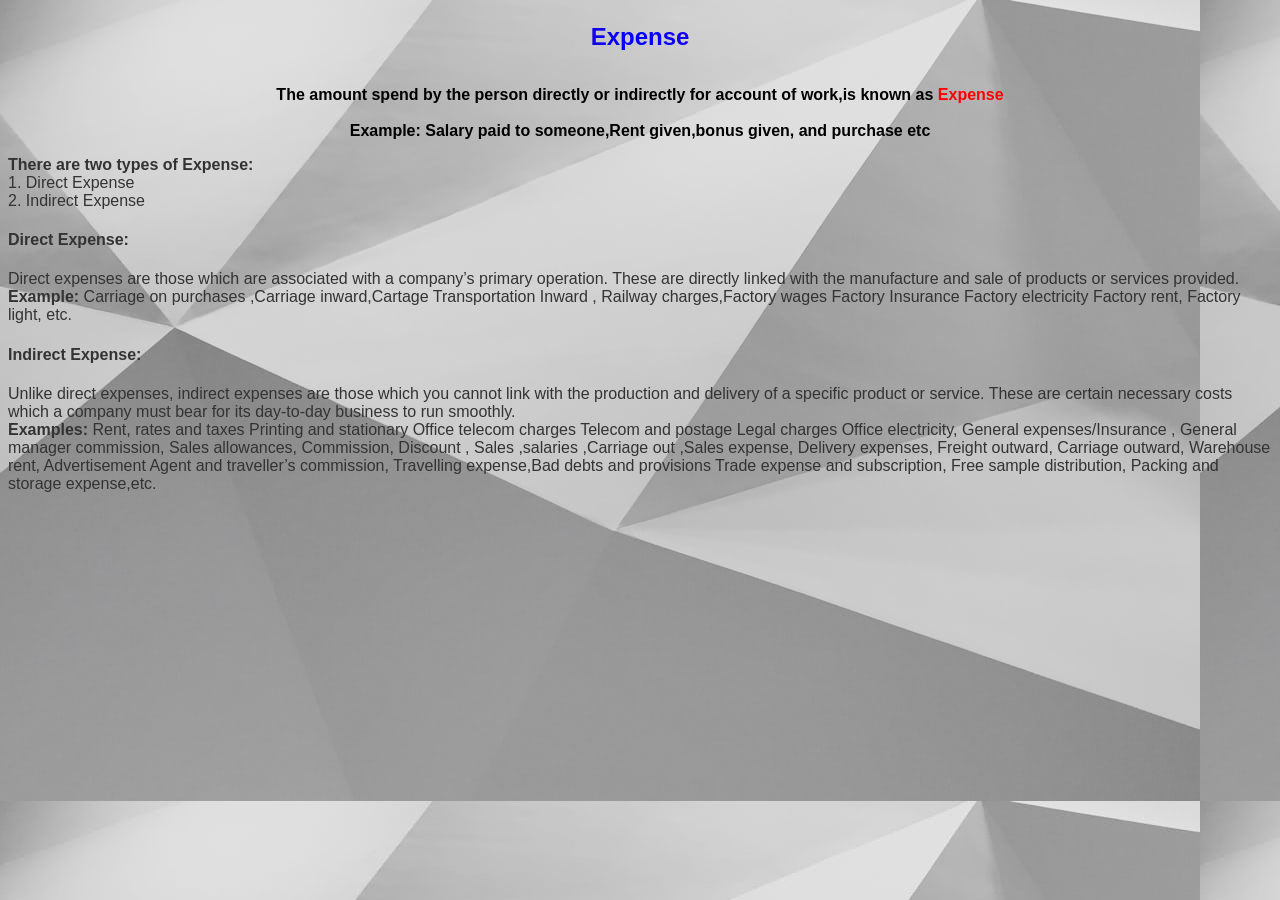
==== expense.html @ 14f69ad5 "Add files via upload" ====
<html>
  <head>
    <link rel="stylesheet" href="the.css">
  </head>
  <body>

<h2>Expense</h2>
<p>The amount spend by the person directly or indirectly for account of work,is known as 
<font color="red">
Expense </font> <br>
<br>
<B>Example:</B> Salary paid to someone,Rent given,bonus given, and purchase etc</p>
 <b>There are two types of Expense:</b><br>
    1. Direct Expense <br>
    2. Indirect Expense <br>
<h4>Direct Expense:</h4> 
Direct expenses are those which are associated with a company’s primary operation. These are directly linked with the manufacture and sale of products or services provided. 
<br> 
<b>Example:</b>
Carriage on purchases	,Carriage inward,Cartage Transportation Inward	,	Railway charges,Factory wages
Factory Insurance 	Factory electricity	Factory rent, Factory light, etc.
<h4>Indirect Expense:</h4> 
Unlike direct expenses, indirect expenses are those which you cannot link with the production and delivery of a specific product or service. These are certain necessary costs which a company must bear for its day-to-day business to run smoothly.
 <br>
<b>Examples:</b> Rent, rates and taxes	Printing and stationary	Office telecom charges
Telecom and postage	Legal charges	Office electricity,
General expenses/Insurance ,	General manager commission,
Sales allowances,	Commission, 	Discount ,
Sales ,salaries	,Carriage out	,Sales expense,
Delivery expenses,	Freight outward,	Carriage outward,
Warehouse rent, 	Advertisement	Agent and traveller’s commission,
Travelling expense,Bad debts and provisions	Trade expense and subscription,
Free sample distribution,	Packing and storage expense,etc.
</body>
</html>
---- the.css ----
h1 {
  text-align: center;
  color:  black;  
  padding: 5px;            
}
h2 {
  text-align: center;
  background: linear-gradient(to right, red, blue ,red);
  -webkit-background-clip: text;
  -webkit-text-fill-color: transparent;
  padding:15px;
  font-weight: 1100;
}

p{
  font-weight: bold;;
  text-align: center;
  color: Black;
  
}
nav{
  text-align: center;
  padding: auto;
  background-color: transparent;
  border-radius: 3px;
  border-color:blue;
}

.list {
  color: black;
  font-size: 16px;
}
.nav-item {
  text-decoration:none ;
    color:white;
    margin:0px;
    background-color:black;
    padding: 5px; 
    border: 4px solid black; 
    border-radius: 2px; 
    transition: background-color 0.3s;
}
.nav1{
  height: 25px;
  display: block;
  list-style: square;
  color:black;
  background-color: gray;
  align-content:center
  border:1px solid: black;
  border-radius: 5px;
  text-decoration:none;
  text-align: center;
  font-weight: 1000;
}
.nav1:hover{
  background-color: white;
  color:green;
  
}
.nav-item:hover{
  background-color: yellow;
  color:red;
}
body {
  background:url('banner1.jpeg');
    font-family: 'Poppins', sans-serif;
    font-weight: 400;
    color: #333;
}

h1, h2 {
    font-family: 'Poppins', sans-serif;
    font-weight: 1200;
}

h2{
  color: cyan aqua magenta;
 text-align: center;
 font-weight: 1100;
}
table{
  width: 375px;
  border-collapse: collapse;
}
td{
  border: 2px solid black;
  padding: 10px;
  text-align: center;
}
.banner {
  height: 250px;
  background: url('bg1.jpeg') no-repeat center/cover;
  display: flex;
  justify-content: center;
  align-items: center;
  color: white;
  font-size: 50px;
}
.banner1{
  height: 100px;
  background: url('bg.jpeg') no-repeat center/cover;
  display: flex;
  justify-content: center;
  align-items: center;
  color: white;
}
  
.arav{
  display: grid;
  grid-template-columns: 1fr 1fr;
  gap:10px;
  width: 100%;
}
ul{
  list-style-type:none;
  padding:2px;
  margin:none;
}
.li{ 
  display: inline;
}
.li{
  padding:8px;
  background-color: grey;
  text-decoration: none;
  width: 80%;
  display:block;
  height:22px;
  border-radius: 10px;
  text-align: center;
}
.r{
  display:block;
  text-decoration: none;
  background-color:grey;
  color: #00ff00;
  height: 22px;
  width: 80%;
  padding: 8px;
  text-align: center;
 border-radius: 10px;
}
.rr{
  display: block;
  text-decoration: none;
  background: linear-gradient(to bottom, #7ED8C7, #5DB8A7, #3F9A89);
  height: 24px;
  padding: 8px;
  border-radius: 12px;
  text-align: center;
  color:Black;
}
.vvv{
  font-size:30px;
  font-weight:Bold;
  color:white ;
}
.left{
  align-content: left;
  font-weight: bold;
}
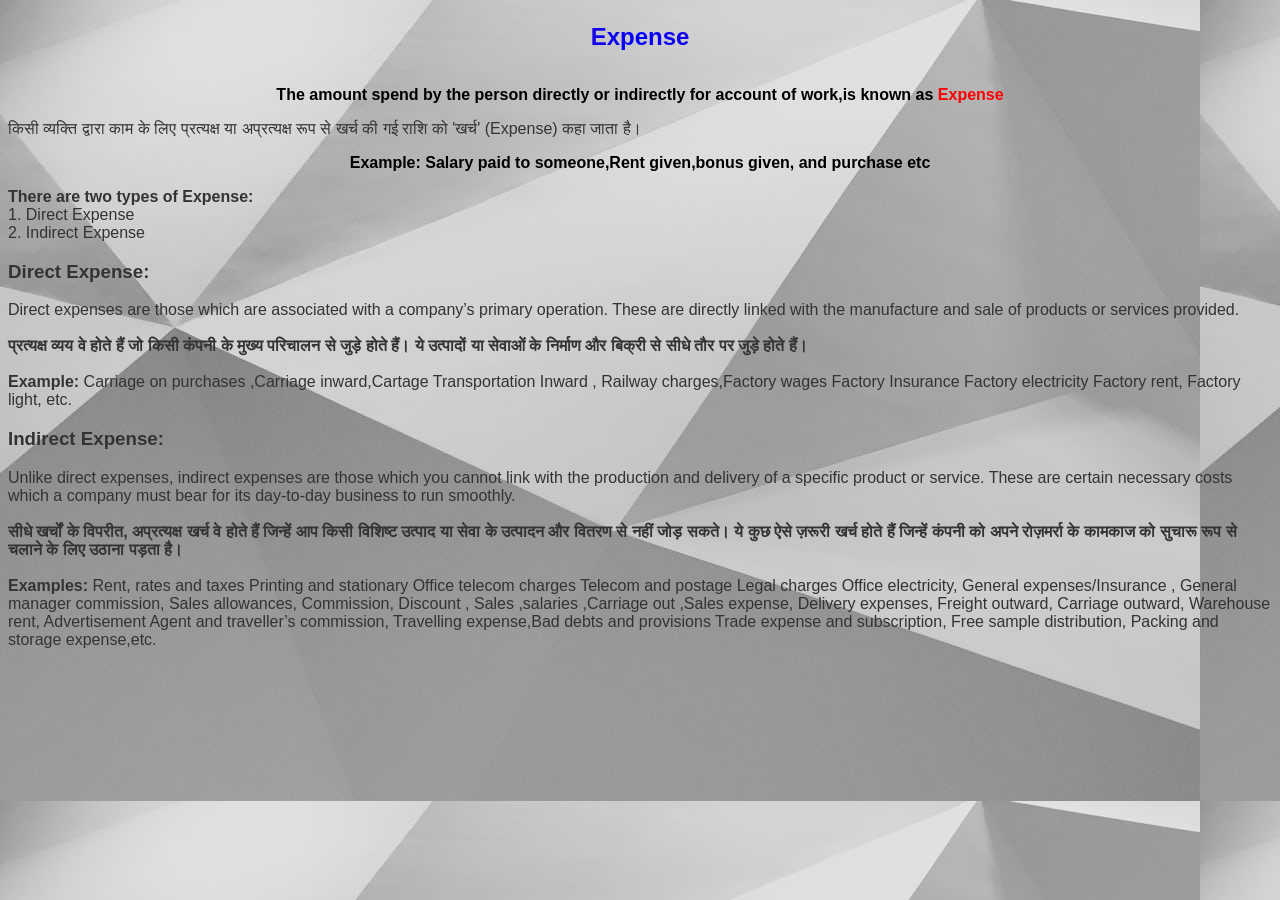
==== commit a4fbbf31: "Add files via upload" ====
--- a/expense.html
+++ b/expense.html
@@ -8,21 +8,36 @@
 <p>The amount spend by the person directly or indirectly for account of work,is known as 
 <font color="red">
 Expense </font> <br>
+</p>
+किसी व्यक्ति द्वारा काम के लिए प्रत्यक्ष या अप्रत्यक्ष रूप से खर्च की गई राशि को 'खर्च' (Expense) कहा जाता है।
 <br>
+<p>
 <B>Example:</B> Salary paid to someone,Rent given,bonus given, and purchase etc</p>
  <b>There are two types of Expense:</b><br>
     1. Direct Expense <br>
     2. Indirect Expense <br>
-<h4>Direct Expense:</h4> 
+<h3>Direct Expense:</h3> 
 Direct expenses are those which are associated with a company’s primary operation. These are directly linked with the manufacture and sale of products or services provided. 
 <br> 
+<br> 
+<b>
+प्रत्यक्ष व्यय वे होते हैं जो किसी कंपनी के मुख्य परिचालन से जुड़े होते हैं। ये उत्पादों या सेवाओं के निर्माण और बिक्री से सीधे तौर पर जुड़े होते हैं।
+</br>
+</br>
+
+</b>
 <b>Example:</b>
 Carriage on purchases	,Carriage inward,Cartage Transportation Inward	,	Railway charges,Factory wages
 Factory Insurance 	Factory electricity	Factory rent, Factory light, etc.
-<h4>Indirect Expense:</h4> 
+<h3>Indirect Expense:</h3> 
 Unlike direct expenses, indirect expenses are those which you cannot link with the production and delivery of a specific product or service. These are certain necessary costs which a company must bear for its day-to-day business to run smoothly.
+<b>
  <br>
-<b>Examples:</b> Rent, rates and taxes	Printing and stationary	Office telecom charges
+ <br>
+ सीधे खर्चों के विपरीत, अप्रत्यक्ष खर्च वे होते हैं जिन्हें आप किसी विशिष्ट उत्पाद या सेवा के उत्पादन और वितरण से नहीं जोड़ सकते। ये कुछ ऐसे ज़रूरी खर्च होते हैं जिन्हें कंपनी को अपने रोज़मर्रा के कामकाज को सुचारू रूप से चलाने के लिए उठाना पड़ता है।
+ <br>
+ <br>
+Examples:</b> Rent, rates and taxes	Printing and stationary	Office telecom charges
 Telecom and postage	Legal charges	Office electricity,
 General expenses/Insurance ,	General manager commission,
 Sales allowances,	Commission, 	Discount ,
